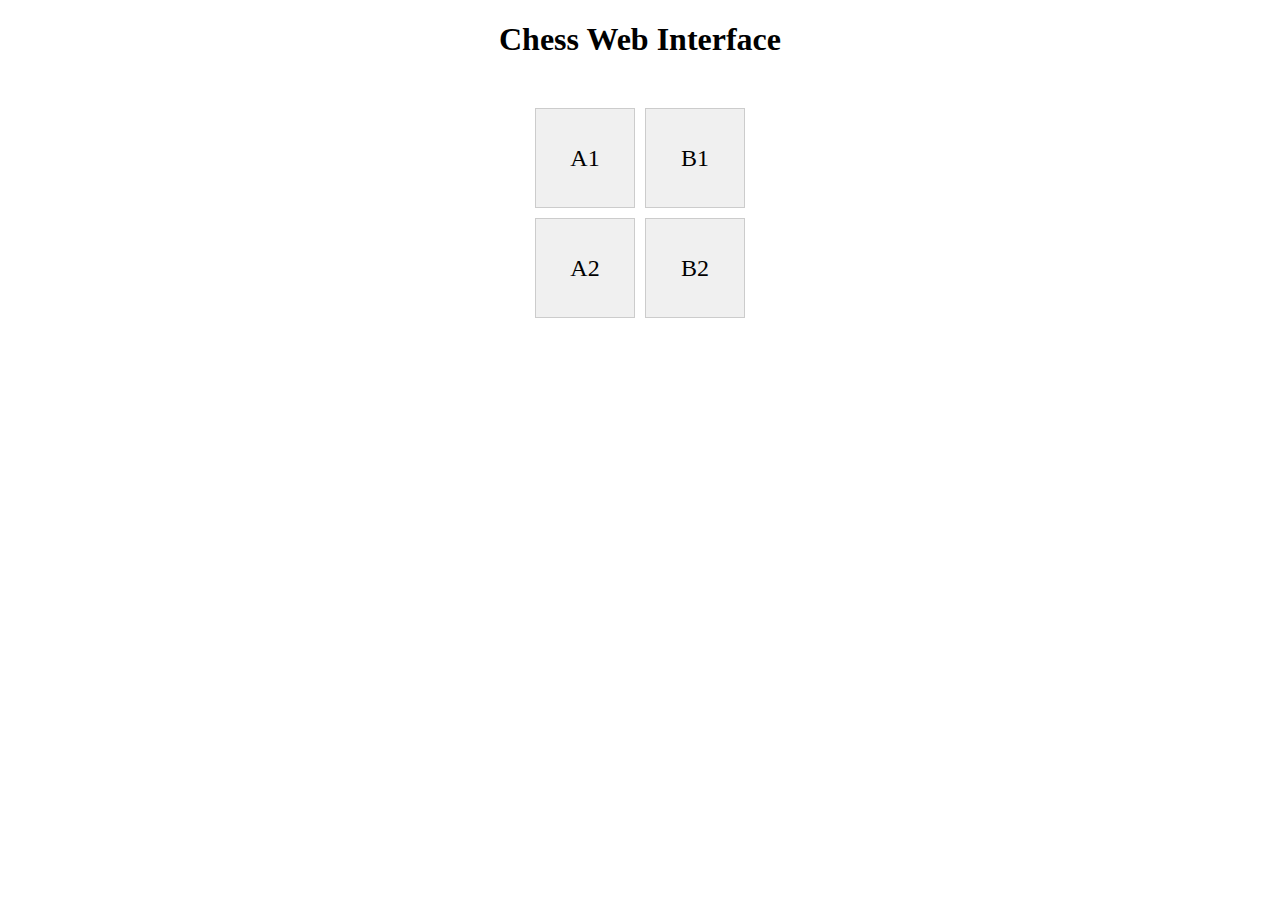
==== examples/action_client/static/index.html @ 2726c29f "[action_client] Get coordinate from web" ====
<!-- static/index.html -->
<!DOCTYPE html>
<html lang="en">
<head>
    <meta charset="UTF-8">
    <title>Chess Web Interface</title>
    <style>
        #grid {
            display: grid;
            grid-template-columns: repeat(2, 100px);
            grid-template-rows: repeat(2, 100px);
            gap: 10px;
            margin: 50px auto;
            width: max-content;
        }
        .cell {
            background-color: #f0f0f0;
            border: 1px solid #ccc;
            display: flex;
            align-items: center;
            justify-content: center;
            cursor: pointer;
            font-size: 24px;
        }
        .cell:hover {
            background-color: #e0e0e0;
        }
    </style>
</head>
<body>
    <h1 style="text-align: center;">Chess Web Interface</h1>
    <div id="grid">
        <div class="cell" data-x="0" data-y="0">A1</div>
        <div class="cell" data-x="1" data-y="0">B1</div>
        <div class="cell" data-x="0" data-y="1">A2</div>
        <div class="cell" data-x="1" data-y="1">B2</div>
    </div>
    <script src="app.js"></script>
</body>
</html>
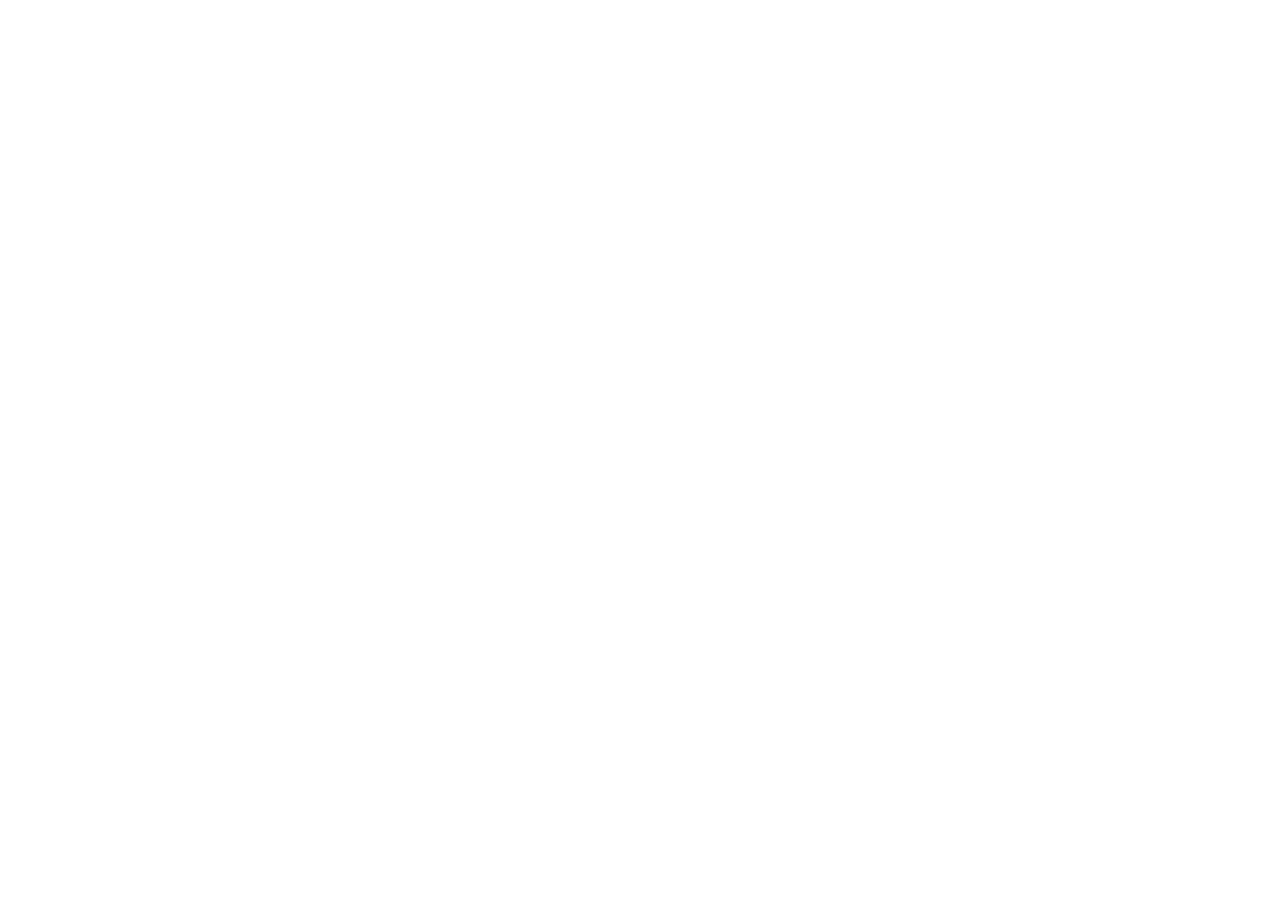
==== commit 8adc89a5: "[action_client] Translate the coordinate into u8 at frontend" ====
--- a/examples/action_client/static/index.html
+++ b/examples/action_client/static/index.html
@@ -1,40 +1,18 @@
-<!-- static/index.html -->
 <!DOCTYPE html>
 <html lang="en">
 <head>
     <meta charset="UTF-8">
-    <title>Chess Web Interface</title>
-    <style>
-        #grid {
-            display: grid;
-            grid-template-columns: repeat(2, 100px);
-            grid-template-rows: repeat(2, 100px);
-            gap: 10px;
-            margin: 50px auto;
-            width: max-content;
-        }
-        .cell {
-            background-color: #f0f0f0;
-            border: 1px solid #ccc;
-            display: flex;
-            align-items: center;
-            justify-content: center;
-            cursor: pointer;
-            font-size: 24px;
-        }
-        .cell:hover {
-            background-color: #e0e0e0;
-        }
-    </style>
+    <meta name="viewport" content="width=device-width, initial-scale=1.0">
+    <title>Pathogen Record Viewer</title>
+    <link rel="stylesheet" href="static/style.css">
 </head>
 <body>
-    <h1 style="text-align: center;">Chess Web Interface</h1>
-    <div id="grid">
-        <div class="cell" data-x="0" data-y="0">A1</div>
-        <div class="cell" data-x="1" data-y="0">B1</div>
-        <div class="cell" data-x="0" data-y="1">A2</div>
-        <div class="cell" data-x="1" data-y="1">B2</div>
+    <div class="grid-container">
+        <div id="grid-6x6" class="grid"></div>
+        <div id="grid-5x5" class="grid"></div>
     </div>
-    <script src="app.js"></script>
+
+    <script src="static/app.js"></script>
 </body>
 </html>
+
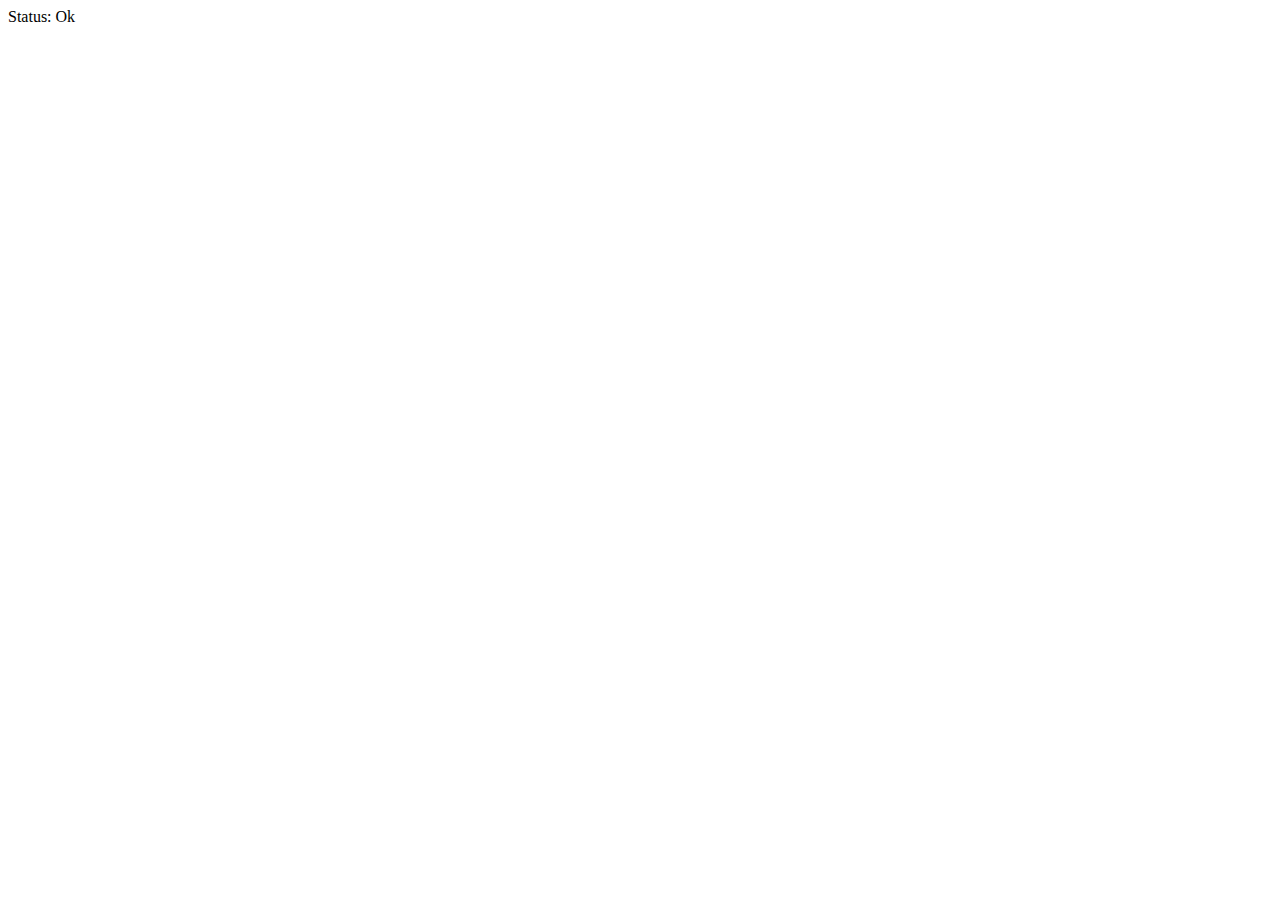
==== commit 72d02dcd: "[action_client] Add status window" ====
--- a/examples/action_client/static/index.html
+++ b/examples/action_client/static/index.html
@@ -9,7 +9,11 @@
 <body>
     <div class="grid-container">
         <div id="grid-6x6" class="grid"></div>
-        <div id="grid-5x5" class="grid"></div>
+        <div id="right-section">
+            <div id="grid-5x5" class="grid"></div>
+            <!-- Add the status block here -->
+            <div id="status-block" class="status">Status: Ok</div>
+        </div>
     </div>
 
     <script src="static/app.js"></script>
